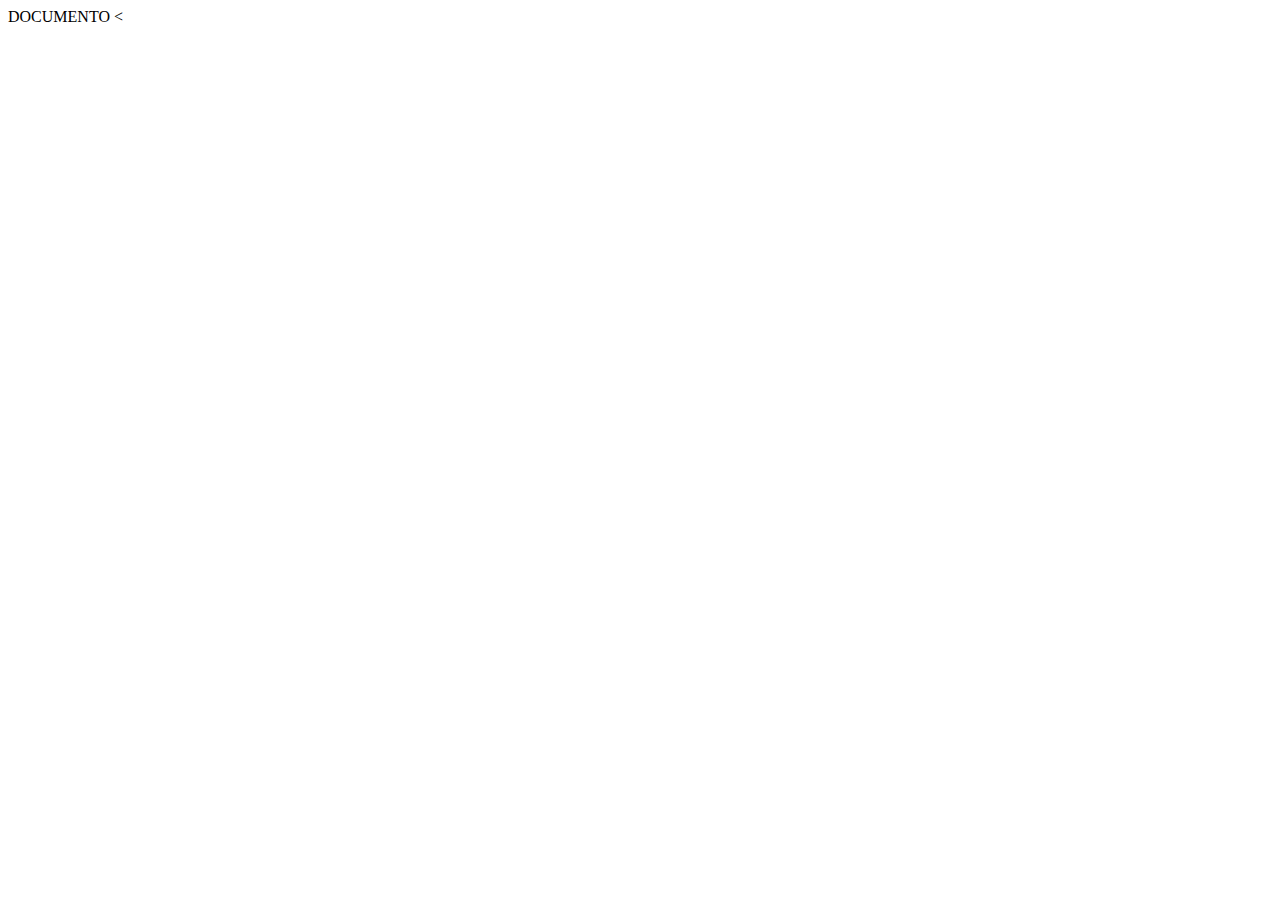
==== index.html @ a343bc6d "Add files via upload" ====
<!DOCTYPE html>
<HTML lang = "pt-br"
            <head>
            <meta charset= "UTF-8"
            <TITLE>DOCUMENTO</litle>
            </head>
            <body>
            <
            </body>
</html>
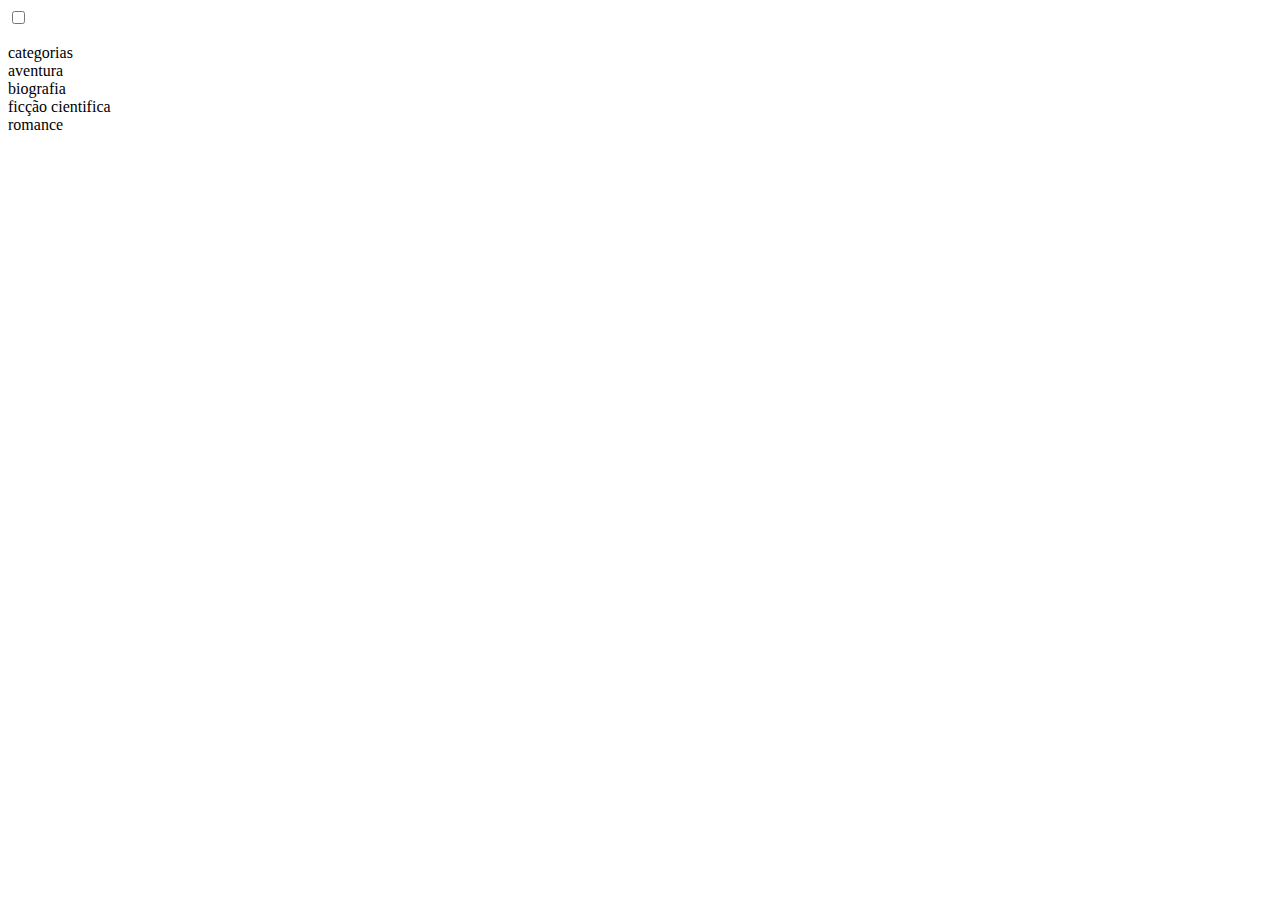
==== commit d5f67b72: "Add files via upload" ====
--- a/index.html
+++ b/index.html
@@ -1,10 +1,27 @@
 <!DOCTYPE html>
-<HTML lang = "pt-br"
-            <head>
-            <meta charset= "UTF-8"
-            <TITLE>DOCUMENTO</litle>
-            </head>
-            <body>
-            <
-            </body>
-</html>
+<html lang="en">
+<head>
+    <meta charset="UTF-8">
+    <title>Site Responsivo</title>
+    <link rel="styleheet" href="reset.css">
+    <link rel="styleheet" href="estilo.css">
+
+</head>
+<body>
+    <header class="cab">
+        <div class="conteiner">
+            <input type="checkbox" class="conteiner_botao">
+            <label for="menu">
+                <span class="cab_menu_conteiner_img">
+                <ul class="lista_menu"></ul>
+                    <li class="lista_menu_tit"> categorias </li>
+                    <li class="lista_menu_item"> aventura </li>
+                    <li class="lista_menu_item"> biografia </li>
+                    <li class="lista_menu_item"> ficção cientifica </li>
+                    <li class="lista_menu_item"> romance </li>
+                </span>
+            </label>
+        </div>
+    </header>
+</body>
+</html>--- a/estilo.css
+++ b/estilo.css
@@ -0,0 +1,14 @@
+@import url(style/header.css);
+
+:root{
+    --cor-de-fundo: rgb(19, 85, 7);
+    --branco: white;
+    --degrade: linear-gradient (purple, rgb(214, 4, 214), rgb(33, 1, 33));
+}
+
+body{
+    background-color: var(--cor-de-fundo);
+    font-size: 16px;
+    font-weight: 400px;
+}
+
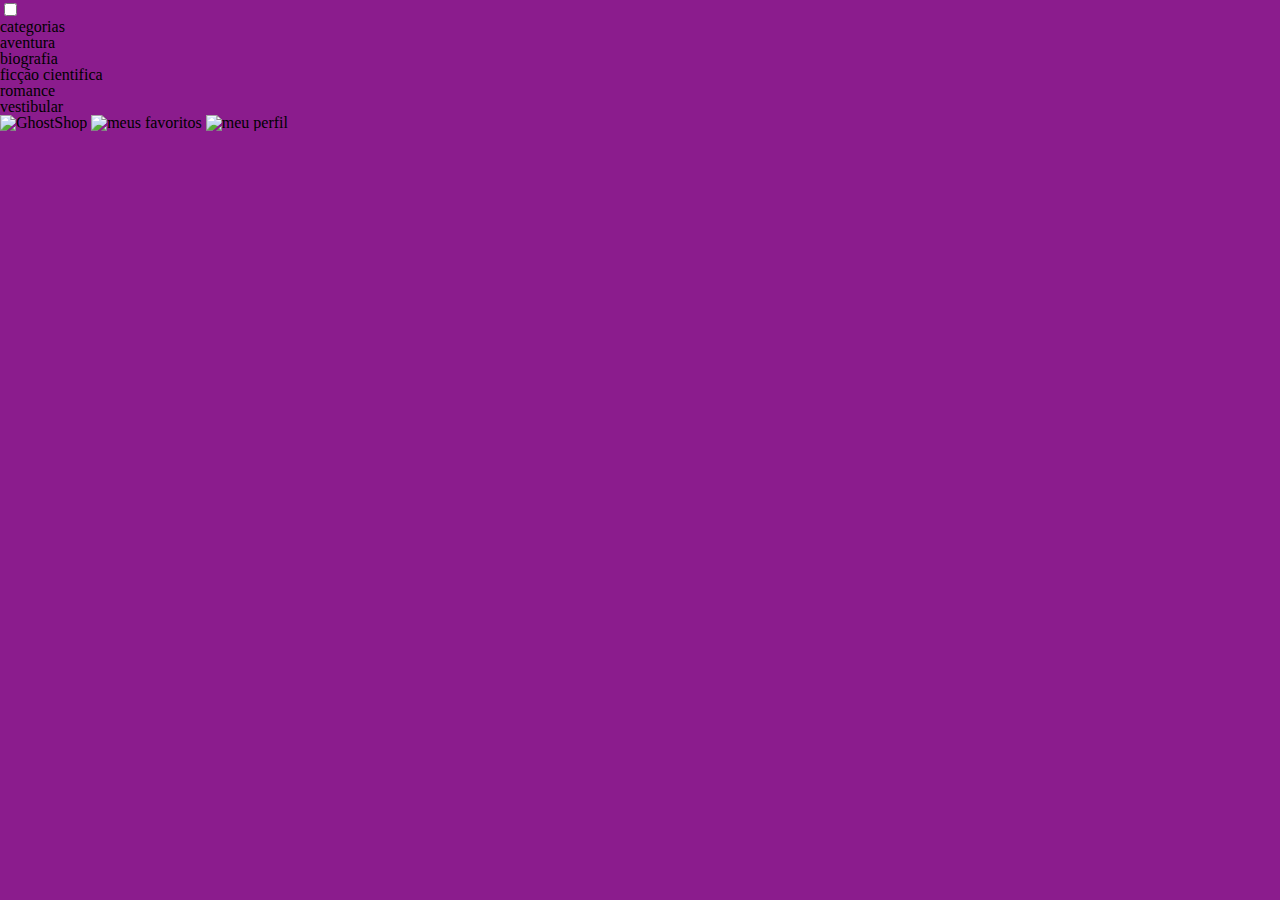
==== commit 4e23a304: "Add files via upload" ====
--- a/index.html
+++ b/index.html
@@ -1,27 +1,35 @@
-<!DOCTYPE html>
-<html lang="en">
-<head>
-    <meta charset="UTF-8">
-    <title>Site Responsivo</title>
-    <link rel="styleheet" href="reset.css">
-    <link rel="styleheet" href="estilo.css">
-
-</head>
-<body>
-    <header class="cab">
-        <div class="conteiner">
-            <input type="checkbox" class="conteiner_botao">
-            <label for="menu">
-                <span class="cab_menu_conteiner_img">
-                <ul class="lista_menu"></ul>
-                    <li class="lista_menu_tit"> categorias </li>
-                    <li class="lista_menu_item"> aventura </li>
-                    <li class="lista_menu_item"> biografia </li>
-                    <li class="lista_menu_item"> ficção cientifica </li>
-                    <li class="lista_menu_item"> romance </li>
-                </span>
-            </label>
-        </div>
-    </header>
-</body>
+<!DOCTYPE html>
+<html lang="pt-br">
+<head>
+    <meta charset="UTF-8">
+    <meta name="viewport" content="width=device-width, initial-scale=1.0">
+    <title>site responsivo</title>
+    <link rel="stylesheet" href="reset.css">
+    <link rel="stylesheet" href="style.css">
+    <link rel="stylesheet" href="./style/header.css">
+</head>
+<body>
+   <header class="cab">
+        <div class="conteiner">
+            <input type="checkbox" id="menu" class="conteiner_botao">
+            <label for="menu">
+                <span class="cab_menu conteiner_img"></span>
+            </label>
+                <ul class="lista_menu">
+                   <li class="lista_menu_tit">categorias</li>     
+                    <li class="lista_menu_item"> aventura</li>
+                    <li class="lista_menu_item"> biografia</li>
+                    <li class="lista_menu_item"> ficção cientifica</li>
+                    <li class="lista_menu_item"> romance</li>
+                    <li class="lista_menu_item"> vestibular</li>
+                </ul>   
+        </div>
+        <div class="conteiner">
+            <img class="conteiner_img" src="img/Emprestimos.svg" alt="GhostShop">
+            <img class="conteiner_img" src="img/Favoritos.svg" alt="meus favoritos">
+            <img class="conteiner_img" src="img/Usuario.svg" alt="meu perfil">
+        </div>
+   </header> 
+
+</body>
 </html>--- a/style.css
+++ b/style.css
@@ -0,0 +1,12 @@
+@import url("styles/header.css");
+:root{
+    --cor-de-fundo:rgb(139, 28, 141);
+    --branco:white;
+    --degrade:linear-gradient(rgb(214, 4, 214), rgb(33, 1, 33) ); 
+}
+
+body{
+    background-color: var(--cor-de-fundo);
+    font-size: 16px;
+    font-weight: 400px;
+}
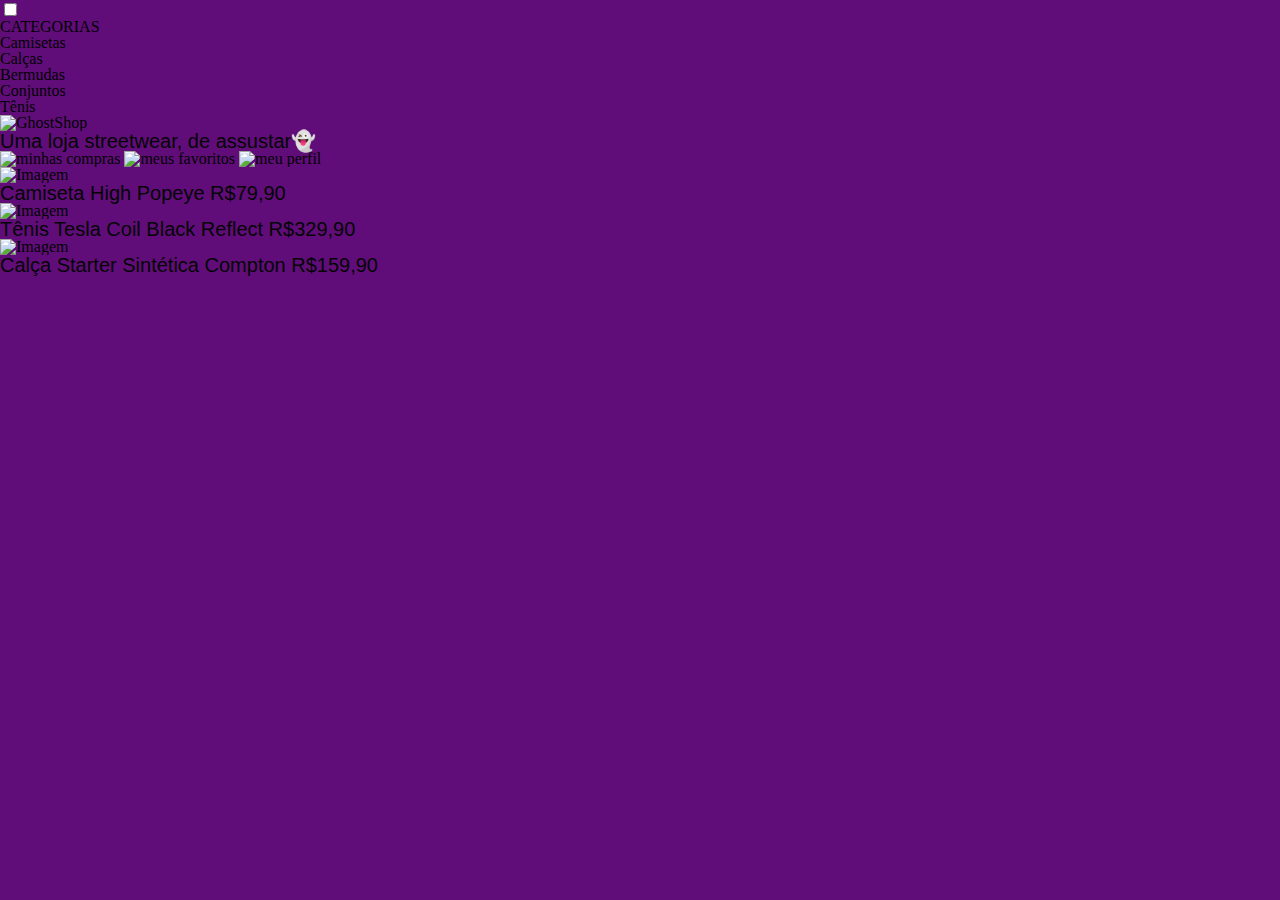
==== commit a098da4e: "Add files via upload" ====
--- a/index.html
+++ b/index.html
@@ -16,20 +16,39 @@
                 <span class="cab_menu conteiner_img"></span>
             </label>
                 <ul class="lista_menu">
-                   <li class="lista_menu_tit">categorias</li>     
-                    <li class="lista_menu_item"> aventura</li>
-                    <li class="lista_menu_item"> biografia</li>
-                    <li class="lista_menu_item"> ficção cientifica</li>
-                    <li class="lista_menu_item"> romance</li>
-                    <li class="lista_menu_item"> vestibular</li>
+                   <li class="lista_menu_tit">CATEGORIAS</li>     
+                    <li class="lista_menu_item"> Camisetas</li>
+                    <li class="lista_menu_item"> Calças</li>
+                    <li class="lista_menu_item"> Bermudas</li>
+                    <li class="lista_menu_item"> Conjuntos</li>
+                    <li class="lista_menu_item"> Tênis</li>
                 </ul>   
+            <img class="conteiner_img" src="Img/GhostShop2.png" alt="GhostShop">
         </div>
         <div class="conteiner">
-            <img class="conteiner_img" src="img/Emprestimos.svg" alt="GhostShop">
+            <p>Uma loja streetwear, de assustar👻</p>
+            <img class="conteiner_img" src="img/Compras.svg" alt="minhas compras">
             <img class="conteiner_img" src="img/Favoritos.svg" alt="meus favoritos">
             <img class="conteiner_img" src="img/Usuario.svg" alt="meu perfil">
         </div>
    </header> 
-
+   <div class="quadrado">
+    <img src="Img/Camiseta_High.webp" alt="Imagem">
+    <p>Camiseta High Popeye 
+        R$79,90
+    </p>
+  </div>
+  <div class="quadrado1">
+    <img src="Img/Tenis_Tesla.webp" alt="Imagem">
+    <p>Tênis Tesla Coil Black Reflect
+        R$329,90
+    </p>
+  </div>
+  <div class="quadrado2">
+    <img src="Img/Calça_Compton.jpg" alt="Imagem">
+    <p>Calça Starter Sintética Compton
+        R$159,90
+    </p>
+  </div>
 </body>
 </html>--- a/style.css
+++ b/style.css
@@ -1,12 +1,16 @@
 @import url("styles/header.css");
 :root{
-    --cor-de-fundo:rgb(139, 28, 141);
+    --cor-de-fundo:rgb(96, 13, 122);
     --branco:white;
     --degrade:linear-gradient(rgb(214, 4, 214), rgb(33, 1, 33) ); 
 }
-
 body{
     background-color: var(--cor-de-fundo);
     font-size: 16px;
     font-weight: 400px;
 }
+p{
+    color: rgb(4, 4, 4);
+    font-size: 20px;
+    font-family: 'Fantasy', Arial, sans-serif;
+}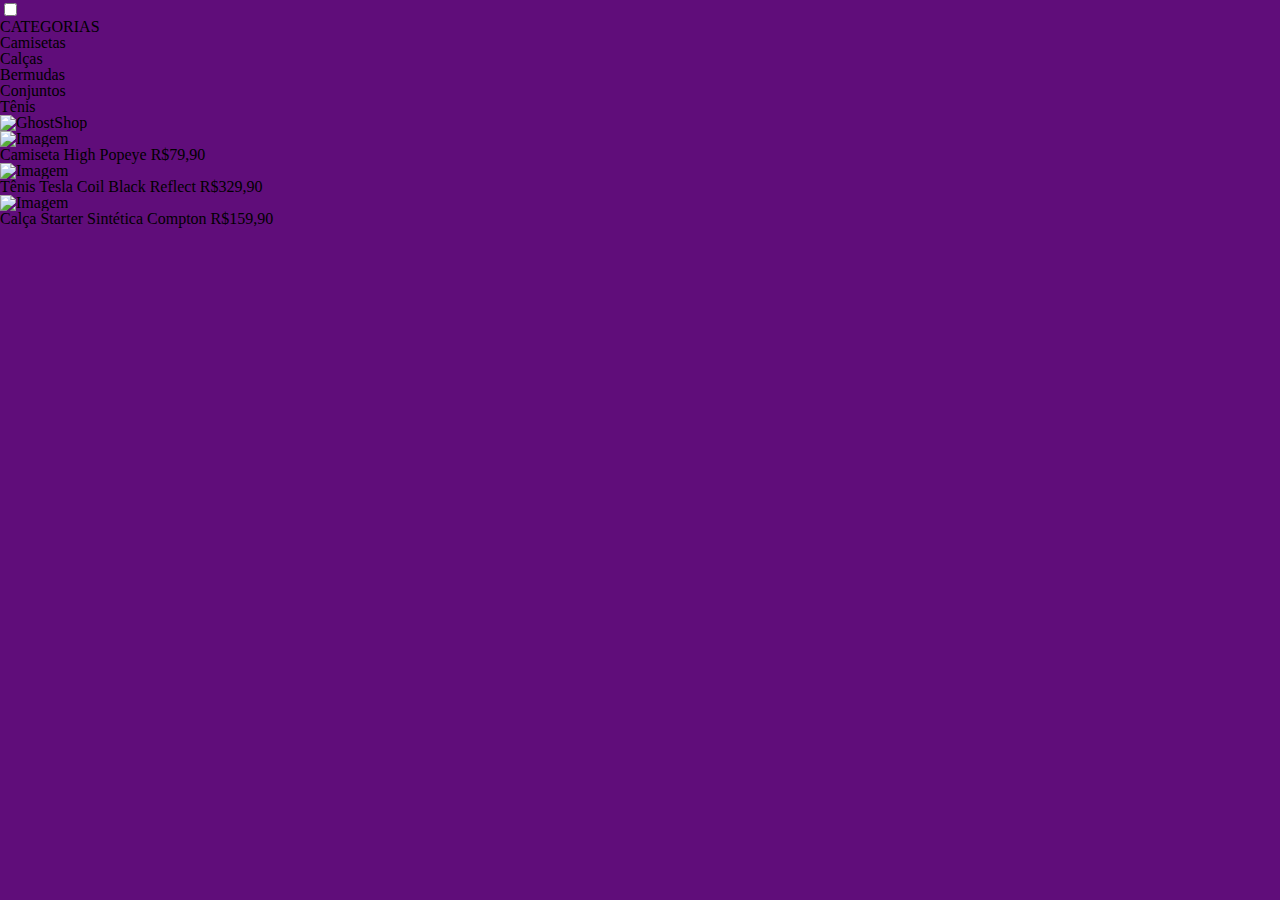
==== commit dd36fbc0: "Add files via upload" ====
--- a/index.html
+++ b/index.html
@@ -25,30 +25,27 @@
                 </ul>   
             <img class="conteiner_img" src="Img/GhostShop2.png" alt="GhostShop">
         </div>
-        <div class="conteiner">
-            <p>Uma loja streetwear, de assustar👻</p>
-            <img class="conteiner_img" src="img/Compras.svg" alt="minhas compras">
-            <img class="conteiner_img" src="img/Favoritos.svg" alt="meus favoritos">
-            <img class="conteiner_img" src="img/Usuario.svg" alt="meu perfil">
-        </div>
+            <p class="slogam">Uma loja streetwear, de assustar 👻</p>
    </header> 
-   <div class="quadrado">
-    <img src="Img/Camiseta_High.webp" alt="Imagem">
-    <p>Camiseta High Popeye 
-        R$79,90
-    </p>
-  </div>
-  <div class="quadrado1">
-    <img src="Img/Tenis_Tesla.webp" alt="Imagem">
-    <p>Tênis Tesla Coil Black Reflect
-        R$329,90
-    </p>
-  </div>
-  <div class="quadrado2">
-    <img src="Img/Calça_Compton.jpg" alt="Imagem">
-    <p>Calça Starter Sintética Compton
-        R$159,90
-    </p>
+  <div class="quadrado-container">
+    <div class="quadrado">
+        <img src="Img/Camiseta_High.webp" alt="Imagem">
+        <p class="titulo">Camiseta High Popeye 
+            R$79,90
+        </p>
+    </div>
+    <div class="quadrado1">
+        <img src="Img/Tenis_Tesla.webp" alt="Imagem">
+        <p>Tênis Tesla Coil Black Reflect
+            R$329,90
+        </p>
+    </div>
+    <div class="quadrado2">
+        <img src="Img/Calça_Compton.jpg" alt="Imagem">
+        <p>Calça Starter Sintética Compton
+            R$159,90
+        </p>
+    </div>
   </div>
 </body>
 </html>--- a/style.css
+++ b/style.css
@@ -9,8 +9,9 @@
     font-size: 16px;
     font-weight: 400px;
 }
-p{
+.slogam{
     color: rgb(4, 4, 4);
     font-size: 20px;
-    font-family: 'Fantasy', Arial, sans-serif;
-}+    /*font-family: 'Fantasy', Arial, sans-serif;*/
+    display: none;
+}
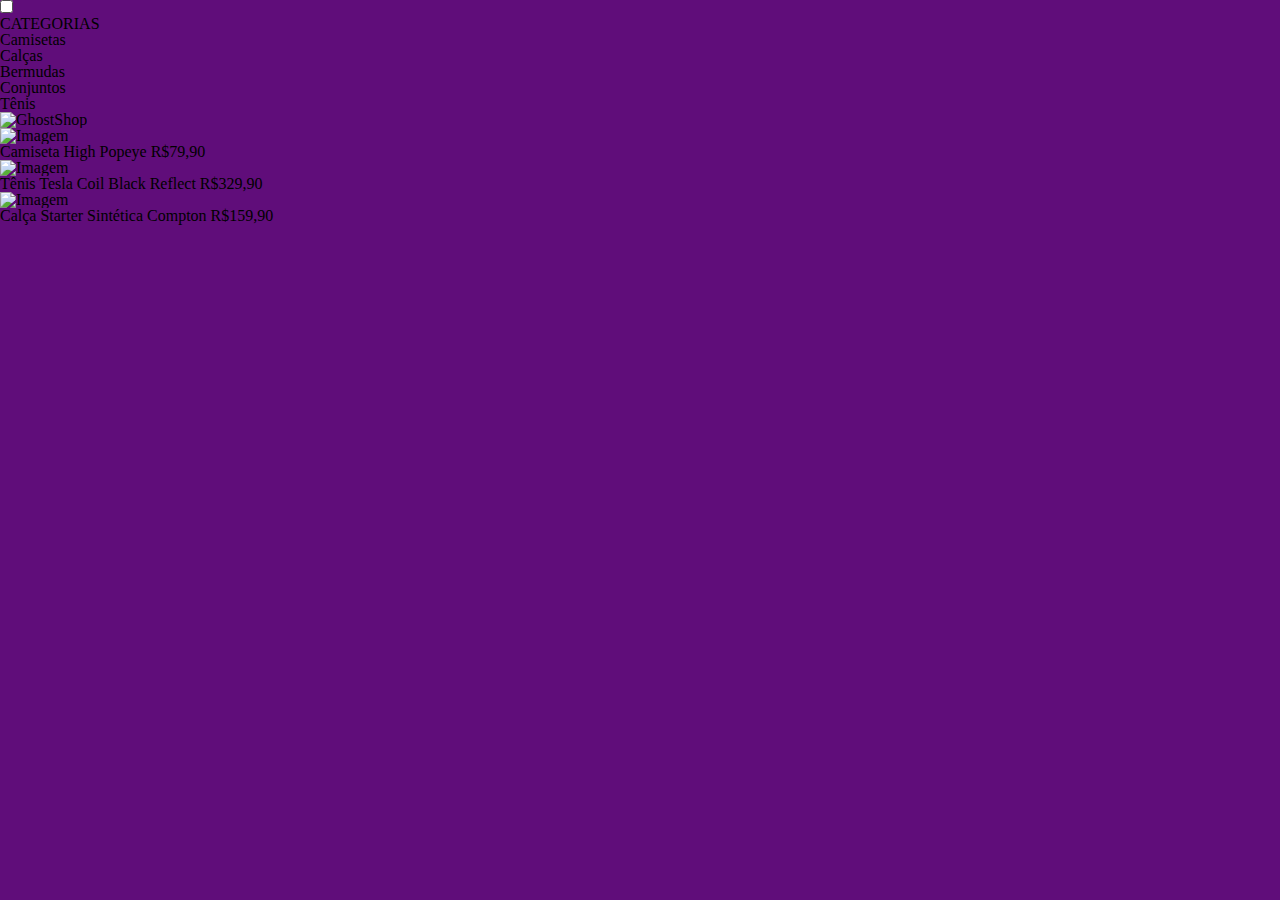
==== commit 218295ac: "Update index.html" ====
--- a/index.html
+++ b/index.html
@@ -23,9 +23,10 @@
                     <li class="lista_menu_item"> Conjuntos</li>
                     <li class="lista_menu_item"> Tênis</li>
                 </ul>   
-            <img class="conteiner_img" src="Img/GhostShop2.png" alt="GhostShop">
+            <img class="conteiner_img" src="Img/logotipo.png" alt="GhostShop">
         </div>
-            <p class="slogam">Uma loja streetwear, de assustar 👻</p>
+        <p class="logo"> G h o s t S h o p</p>
+        <p class="slogam">Uma loja streetwear, de assustar 👻</p>
    </header> 
   <div class="quadrado-container">
     <div class="quadrado">
@@ -48,4 +49,4 @@
     </div>
   </div>
 </body>
-</html>+</html>
--- a/style.css
+++ b/style.css
@@ -2,7 +2,10 @@
 :root{
     --cor-de-fundo:rgb(96, 13, 122);
     --branco:white;
-    --degrade:linear-gradient(rgb(214, 4, 214), rgb(33, 1, 33) ); 
+    --degrade:linear-gradient(rgb(221, 35, 44), rgb(33, 1, 33) ); 
+}
+*{
+    margin: 0px;
 }
 body{
     background-color: var(--cor-de-fundo);
@@ -15,3 +18,9 @@
     /*font-family: 'Fantasy', Arial, sans-serif;*/
     display: none;
 }
+.logo{
+    font-size: 30px;
+    display: none;
+    text-align: center;
+    flex: content;
+}
